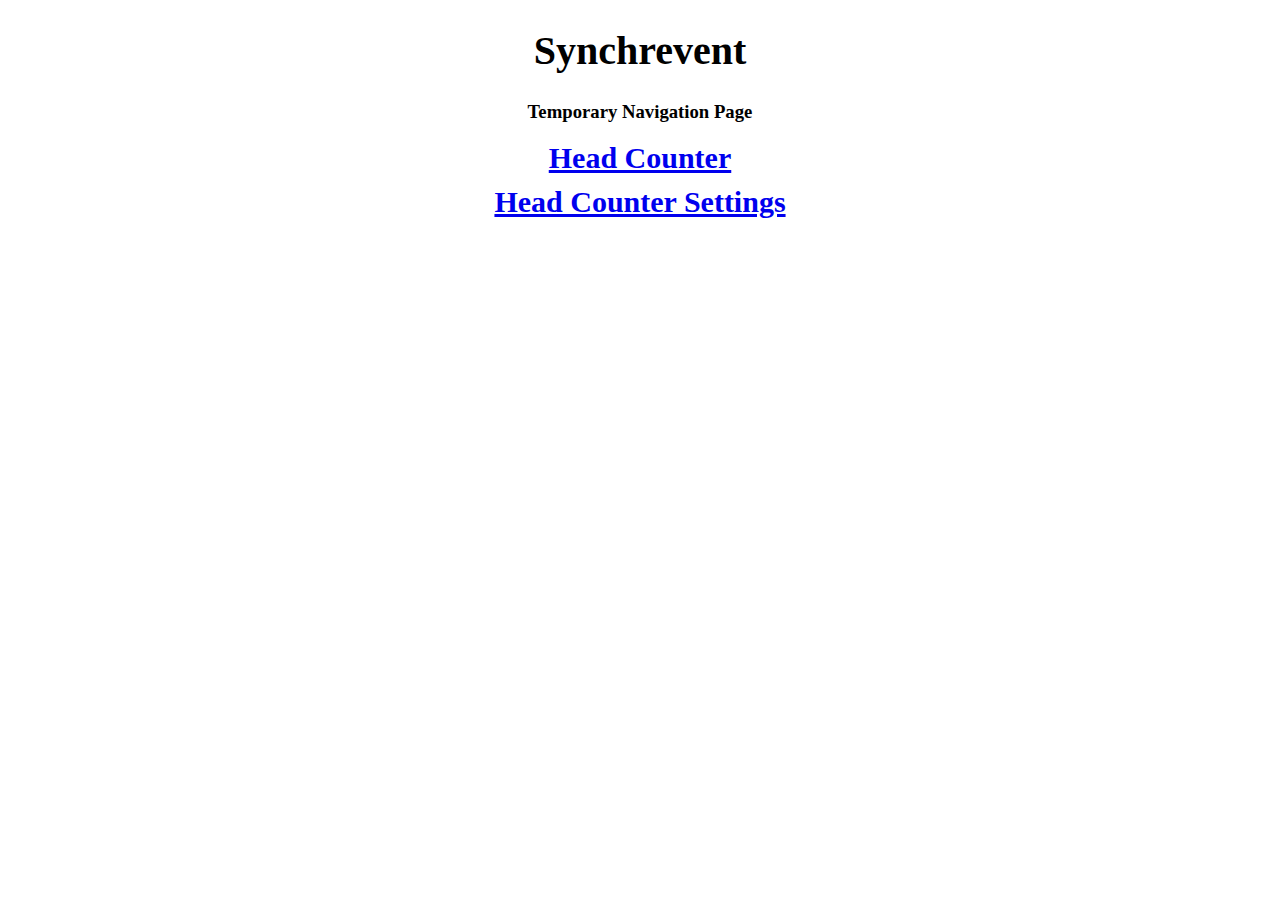
==== index.html @ a4e31f2a "Add files via upload" ====
<!DOCTYPE html>
<html lang="en">

<head>
    <title>Synchrevent > Home</title>

<style>

body {
    width: 50%;
    margin: 0 auto;
    text-align: center;
}

.spacer {
    margin: 10px 0;
}

a {
    font-size: 30px;
    font-weight: bold;
}

</style>

</head>


<body>

    <h1 style="font-size: 40px;">Synchrevent</h1>
    <h3>Temporary Navigation Page</h1>
    <a href="headCounter_Index.html">Head Counter</a>
    <div class="spacer"></div>
    <a href="headCounter_Settings.html">Head Counter Settings</a>
    
</body>

</html>
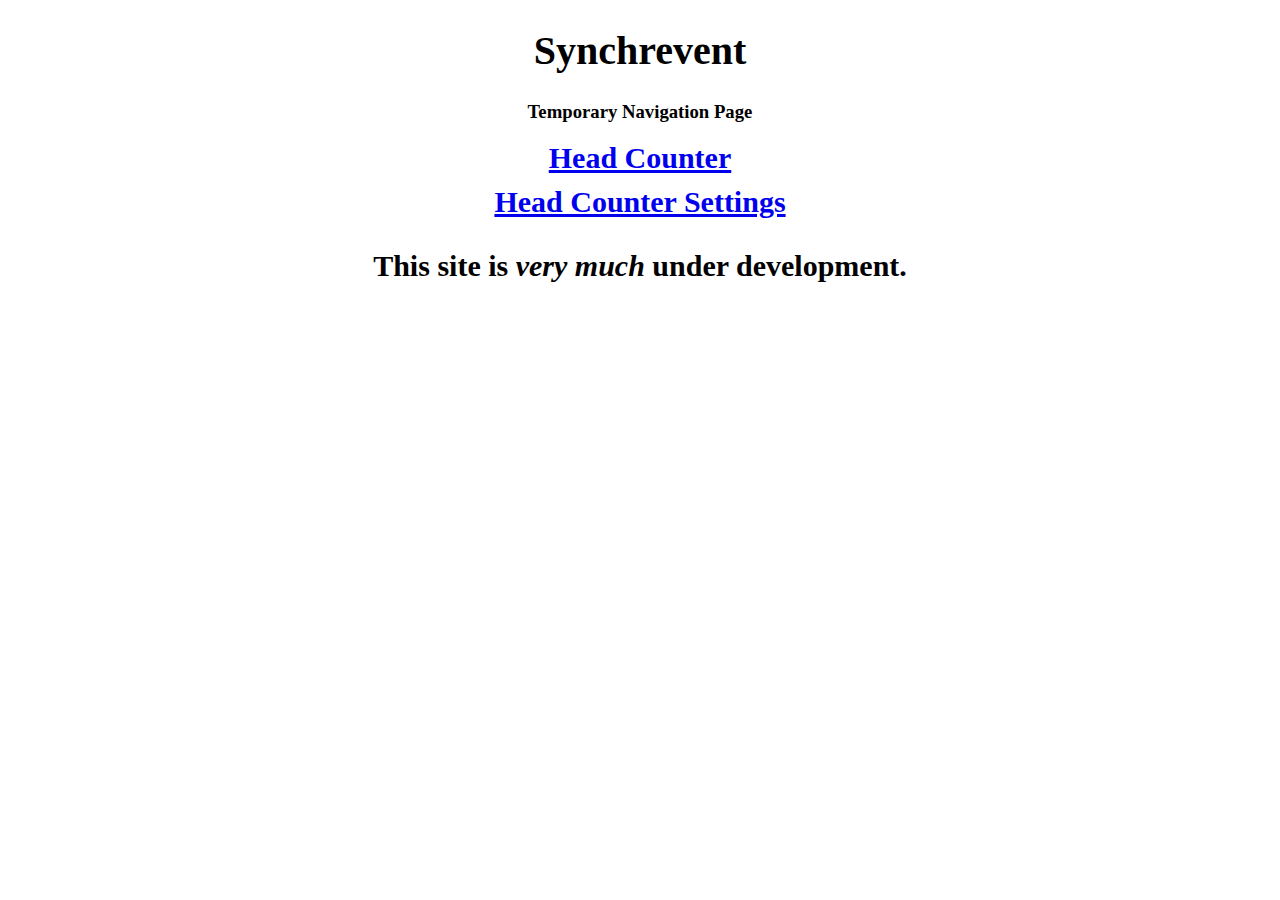
==== commit 493e5bb0: "Update index.html" ====
--- a/index.html
+++ b/index.html
@@ -21,6 +21,11 @@
     font-weight: bold;
 }
 
+p {
+    font-size: 30px;
+    font-weight: bold;
+}
+
 </style>
 
 </head>
@@ -33,7 +38,9 @@
     <a href="headCounter_Index.html">Head Counter</a>
     <div class="spacer"></div>
     <a href="headCounter_Settings.html">Head Counter Settings</a>
+
+    <p>This site is <i>very much</i> under development.</p>
     
 </body>
 
-</html>+</html>
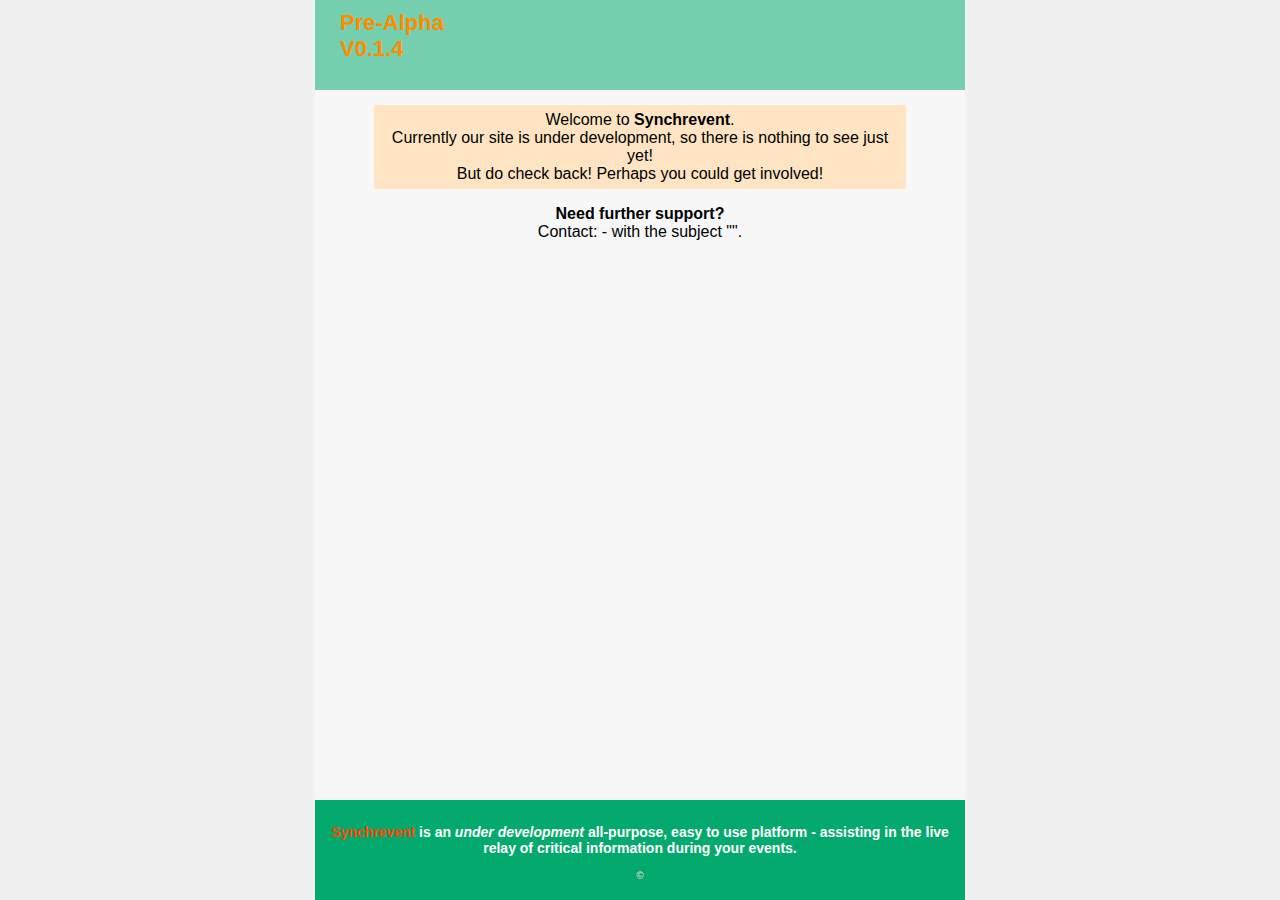
==== commit bc3825ae: "Update index.html" ====
--- a/index.html
+++ b/index.html
@@ -1,46 +1,58 @@
 <!DOCTYPE html>
-<html lang="en">
+
+<html land="en">
 
 <head>
-    <title>Synchrevent > Home</title>
 
-<style>
+    <meta charset="UTF-8">
+    <meta name="viewport" content="width=device-width, initial-scale=1.0">
+    <title>Synchrevent</title>
+    <link rel="icon" type="image/png" size="16x16" href="favicon.ico.png" />
 
-body {
-    width: 50%;
-    margin: 0 auto;
-    text-align: center;
-}
+    <link rel="stylesheet" href="styles/global.css">
+    <link rel="stylesheet" href="styles/index.css">
 
-.spacer {
-    margin: 10px 0;
-}
-
-a {
-    font-size: 30px;
-    font-weight: bold;
-}
-
-p {
-    font-size: 30px;
-    font-weight: bold;
-}
-
-</style>
+    <script src="scripts/index.js"></script>
 
 </head>
 
+<body>
+<div id="bodyBG">
 
-<body>
+    <div id="header">
+        <h2 id="stateTagTemp"> <span id="tempStateTag"></span><br><span id="tempStateVer"></span></h2>
+        <h1 id="siteTitle"></h1>
+        <p id="siteQuote"></p>
+    </div>
 
-    <h1 style="font-size: 40px;">Synchrevent</h1>
-    <h3>Temporary Navigation Page</h1>
-    <a href="headCounter_Index.html">Head Counter</a>
-    <div class="spacer"></div>
-    <a href="headCounter_Settings.html">Head Counter Settings</a>
 
-    <p>This site is <i>very much</i> under development.</p>
-    
+
+<div id="temporaryContent">
+    <p class="shadow1in" style="text-align: center; background-color: bisque; padding: 6px; margin: 0 auto; margin-top: 15px; width: 80%;">
+        Welcome to <b>Synchrevent</b>.<br />
+        Currently our site is under development, so there is nothing to see just yet!<br />
+        But do check back! Perhaps you could get involved!
+    </p>
+</div>
+
+
+
+
+
+
+
+    <p style="text-align: center;"><b>Need further support?</b> <br> Contact: <b><span style="color:darkblue" id="adminContactAdd"></span></b> - with the subject "<b><span id="emailSubjectLine"></span></b>".</p>
+        <script>contactInfo()</script>
+
+    <div id="footerSpace"></div>
+    <div id="footer">
+        <p style="font-weight: bold;font-size:14px;"><span class="darkorange">Synchrevent</span> is an <i>under development</i> all-purpose, easy to use platform - assisting in the live relay of critical information during your events.</p>
+        <p style="font-size:10px;color:lightgrey;"><b><span id="CRsiteTitle"></span> ©<span id="CRYear"></span></b></p>
+            <script src="scripts/tempDev.js"></script>
+            <script src="scripts/global.js"></script>
+    </div>
+
+</div>
 </body>
 
 </html>
--- a/styles/global.css
+++ b/styles/global.css
@@ -0,0 +1,236 @@
+#stateTagTemp {
+    color:darkorange;
+    font-weight:bold;
+    font-size: 22px;
+}
+
+#errorPopup {
+    width: 100%;
+    padding: 3px 10px;
+    background-color: red;
+    margin: 10px 0px;
+}
+
+#errorMsg {
+    text-align: center;
+    color: white;
+    font-weight: bold;
+    font-size: 2.25vh!important;
+}
+
+.red {
+    color: red;
+}
+
+.darkred {
+    color: darkred;
+}
+
+.green {
+    color: green;
+}
+
+.darkgreen {
+    color: darkgreen;
+}
+
+.orange {
+    color: darkorange;
+}
+
+.darkorange {
+    color: orangered;
+}
+
+.bold {
+    font-weight: bold;
+}
+
+.spacer5 {
+    margin-bottom: 5px;
+}
+
+.spacer, .spacer10 {
+    margin-bottom: 10px;
+}
+
+.spacer15 {
+    margin-bottom: 15px;
+}
+
+.spacer20 {
+    margin-bottom: 20px;
+}
+
+
+
+body {
+    max-width: 650px;
+    background-color: #f0f0f0;
+    margin: 0 auto;
+    font-family: Arial, sans-serif;
+}
+
+#bodyBG {
+    background-color: #f7f7f7;
+    height: 100vh;
+    overflow-x: hidden;
+}
+
+/* SPECIFIC WORDPRESS OVERRIDE FOR div MARGINS */
+:where(.wp-site-blocks) > * {
+    margin-block-start: 0rem!important;
+}
+
+#header {
+    display: grid;
+    grid-template-areas: 'beta . title title title title'
+    '. . quote quote quote quote';
+    background-color: #04AA6D88;
+    padding: 5px 20px;
+    height: 80px;
+}
+
+#header p {
+    grid-area: quote;
+    margin: 0 auto;
+    font-size: 0.8em;
+}
+
+#header h1 {
+    grid-area: title;
+    margin: 0 auto;
+}
+
+#header h2 {
+    grid-area: beta;
+    margin: auto auto;
+    margin-left: 5px!important;
+    margin-top: 5px!important;
+}
+
+h1 {
+    text-align: center;
+    margin-top: 0;
+}
+
+#eventName {
+    text-align: center;
+    margin: 2px 0px;
+    font-size: 3vw;
+    color: darkblue;
+}
+
+.button {
+    width: auto;
+    height: 2vw;
+    margin: 0 1%;
+    padding: 0px 15px;
+    border-radius: 10px;
+    text-align: center;
+    transition-duration: 0.5s;
+    text-decoration: none;
+    vertical-align: middle;
+    background-color: #04AA6D;
+    border: none;
+    color: #fff;
+    cursor: pointer;
+}
+
+.inputTextBox {
+    margin: 0px;
+}
+
+#footerSpace {
+    height: 80px;
+}
+
+#footer {
+    position: fixed;
+    bottom: 0px;
+    max-width: 630px;
+    padding: 10px;
+    background-color: #04AA6D;
+    color: #fff;
+    text-align: center;
+    height: 80px;
+}
+
+
+
+button:disabled,
+button[disabled] {
+    border: 1px solid #999999;
+    background-color: #cccccc;
+    color: #666666;
+}
+
+
+
+
+
+
+
+
+/* The switch - the box around the slider */
+.switch {
+    position: relative;
+    display: inline-block;
+    width: 60px;
+    height: 34px;
+  }
+  
+  /* Hide default HTML checkbox */
+  .switch input {
+    opacity: 0;
+    width: 0;
+    height: 0;
+  }
+  
+  /* The slider */
+  .slider {
+    position: absolute;
+    cursor: pointer;
+    top: 0;
+    left: 0;
+    right: 0;
+    bottom: 0;
+    background-color: #ccc;
+    -webkit-transition: .4s;
+    transition: .4s;
+  }
+  
+  .slider:before {
+    position: absolute;
+    content: "";
+    height: 26px;
+    width: 26px;
+    left: 4px;
+    bottom: 4px;
+    background-color: white;
+    -webkit-transition: .4s;
+    transition: .4s;
+  }
+  
+  input:checked + .slider {
+    background-color: #2196F3;
+  }
+  
+  input:focus + .slider {
+    box-shadow: 0 0 1px #2196F3;
+  }
+  
+  input:checked + .slider:before {
+    -webkit-transform: translateX(26px);
+    -ms-transform: translateX(26px);
+    transform: translateX(26px);
+  }
+  
+  /* Rounded sliders */
+  .slider.round {
+    border-radius: 34px;
+  }
+  
+  .slider.round:before {
+    border-radius: 50%;
+  }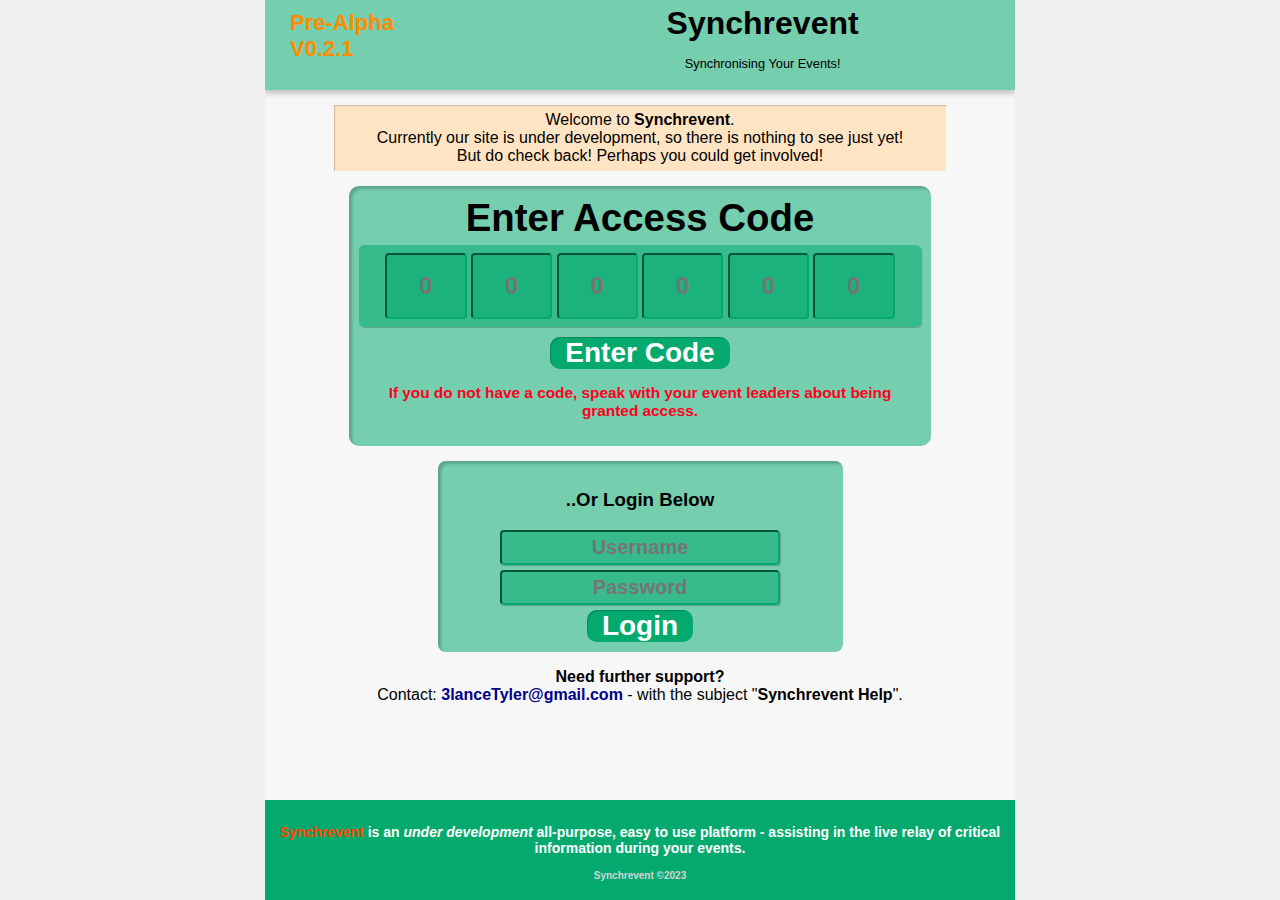
==== commit 44434a0f: "Add files via upload" ====
--- a/index.html
+++ b/index.html
@@ -19,6 +19,20 @@
 <body>
 <div id="bodyBG">
 
+    <div id="maintenanceModeContainer">
+        <div>
+        <h1 id="maintenanceTitle"></h1>
+        <h2 id="maintenanceSubtitle"></h2>
+        <h4 id="maintenanceLittletittle"></h4>
+        </div>
+    </div>
+
+
+<div id="bodyContent">
+
+
+
+
     <div id="header">
         <h2 id="stateTagTemp"> <span id="tempStateTag"></span><br><span id="tempStateVer"></span></h2>
         <h1 id="siteTitle"></h1>
@@ -39,10 +53,46 @@
 
 
 
+    <div id="loginCodeContainer" class="shadow3in">
+
+        <h3>Enter Access Code</h3>
+
+            <div id="loginCodeForm" class="shadow1">
+                <input type="text" class="loginCodeInputs" id="LCI1" minlength="1" maxlength="1" placeholder="0">
+                <input type="text" class="loginCodeInputs" id="LCI2" minlength="1" maxlength="1" placeholder="0">
+                <input type="text" class="loginCodeInputs" id="LCI3" minlength="1" maxlength="1" placeholder="0">
+                <input type="text" class="loginCodeInputs" id="LCI4" minlength="1" maxlength="1" placeholder="0">
+                <input type="text" class="loginCodeInputs" id="LCI5" minlength="1" maxlength="1" placeholder="0">
+                <input type="text" class="loginCodeInputs" id="LCI6" minlength="1" maxlength="1" placeholder="0">
+                
+
+            </div>
+
+                <div id="errorPopup" style="margin-left:-10px;" hidden>
+                    <p id="errorMsg"></p>
+                </div>
+
+        <button type="button" onclick="submitEntryCode()" class="button shadow1in" id="loginCodeSubmit">Enter Code</button>
+        <p>If you do not have a code, speak with your event leaders about being granted access.</p>
+
+    </div>
 
 
+    <div id="loginAccountContainer" class="shadow3in">
+
+        <h3>..Or Login Below</h3>
+
+        <p id="accountLoginErrorPopup" class="shadow3in" hidden>!!! Error Logging In !!!</p>
+
+        <input id="loginUsernameInput" class="accountInputs shadow1" type="text" placeholder="Username"> <br />
+        <input id="loginPasswordInput" class="accountInputs shadow1" type="password" placeholder="Password"> <br />
+        <button id="loginAccountSubmit" class="button shadow1in" type="button" onclick="submitAccountDetails()" >Login</button>
+
+    </div>
+        <script>entryCodeResetter()</script>
+
     <p style="text-align: center;"><b>Need further support?</b> <br> Contact: <b><span style="color:darkblue" id="adminContactAdd"></span></b> - with the subject "<b><span id="emailSubjectLine"></span></b>".</p>
-        <script>contactInfo()</script>
+    
 
     <div id="footerSpace"></div>
     <div id="footer">
@@ -50,9 +100,11 @@
         <p style="font-size:10px;color:lightgrey;"><b><span id="CRsiteTitle"></span> ©<span id="CRYear"></span></b></p>
             <script src="scripts/tempDev.js"></script>
             <script src="scripts/global.js"></script>
+                <script>contactInfo()</script>
     </div>
 
 </div>
+</div>
 </body>
 
-</html>
+</html>--- a/styles/global.css
+++ b/styles/global.css
@@ -1,3 +1,43 @@
+#maintenanceModeContainer h1 {
+    font-size: 50px;
+    color: red;
+    margin: 25px auto;
+}
+
+#maintenanceModeContainer h2 {
+    text-align: center;
+    padding: 0 30px
+}
+
+#maintenanceModeContainer h4 {
+    text-align: center;
+    padding: 0 50px
+}
+
+#maintenanceModeContainer div {
+    background-color:  rgba(200, 200, 200, 0.2);
+    border-color:  rgba(100, 100, 100, 0.7);
+    border-width: 1px;
+    border-top-style: solid;
+    border-bottom-style: solid;
+}
+
+#maintenanceModeContainer {
+    display: none;
+    flex-direction: column;
+    justify-content: center;
+    align-items: center;
+    width: 650px;
+    height: 100vh;
+    background-color: rgba(255, 255, 255, 0.9);
+    position: fixed;
+    top: 0;
+    left: auto;
+    z-index: 1000; 
+}
+
+
+
 #stateTagTemp {
     color:darkorange;
     font-weight:bold;
@@ -13,7 +53,7 @@
 
 #errorMsg {
     text-align: center;
-    color: white;
+    color: white!important;
     font-weight: bold;
     font-size: 2.25vh!important;
 }
@@ -62,10 +102,34 @@
     margin-bottom: 20px;
 }
 
+.shadow5 {
+    box-shadow: 5px 5px 5px 0 rgba(0, 0, 0, 0.2);
+}
+
+.shadow3 {
+    box-shadow: 3px 3px 3px 0 rgba(0, 0, 0, 0.2);
+}
+
+.shadow1 {
+    box-shadow: 1px 1px 1px 0 rgba(0, 0, 0, 0.2);
+}
+
+.shadow5in {
+    box-shadow: 5px 5px 5px 0 rgba(0, 0, 0, 0.2) inset;
+}
+
+.shadow3in {
+    box-shadow: 3px 3px 3px 0 rgba(0, 0, 0, 0.2) inset;
+}
+
+.shadow1in {
+    box-shadow: 1px 1px 1px 0 rgba(0, 0, 0, 0.2) inset;
+}
+
 
 
 body {
-    max-width: 650px;
+    max-width: 750px;
     background-color: #f0f0f0;
     margin: 0 auto;
     font-family: Arial, sans-serif;
@@ -82,13 +146,21 @@
     margin-block-start: 0rem!important;
 }
 
+/* REMOVING ARROWS FROM NUMERIC INPUT TYPE */
+input::-webkit-outer-spin-button,
+input::-webkit-inner-spin-button {
+  -webkit-appearance: none;
+  margin: 0;
+}
+
 #header {
     display: grid;
     grid-template-areas: 'beta . title title title title'
-    '. . quote quote quote quote';
+    'beta . quote quote quote quote';
     background-color: #04AA6D88;
     padding: 5px 20px;
     height: 80px;
+    box-shadow: 0px 4px 5px 0 rgba(0, 0, 0, 0.2);
 }
 
 #header p {
@@ -116,8 +188,8 @@
 
 #eventName {
     text-align: center;
-    margin: 2px 0px;
-    font-size: 3vw;
+    margin: 5px 0px;
+    font-size: 30px;
     color: darkblue;
 }
 
@@ -142,13 +214,13 @@
 }
 
 #footerSpace {
-    height: 80px;
+    height: 100px;
 }
 
 #footer {
     position: fixed;
     bottom: 0px;
-    max-width: 630px;
+    max-width: 730px;
     padding: 10px;
     background-color: #04AA6D;
     color: #fff;
@@ -233,4 +305,20 @@
   
   .slider.round:before {
     border-radius: 50%;
+  }
+
+
+
+  ::-webkit-scrollbar {
+    width: 2px;
+  }
+  
+  /* Track */
+  ::-webkit-scrollbar-track {
+    background: #000; 
+  }
+   
+  /* Handle */
+  ::-webkit-scrollbar-thumb {
+    background: #f68a0e; 
   }--- a/styles/index.css
+++ b/styles/index.css
@@ -0,0 +1,88 @@
+#loginCodeContainer {
+    width: 75%;
+    margin: 0 auto;
+    margin-top: 2%;
+    text-align: center;
+    background-color: #04AA6D88;
+    padding: 10px;
+    border-radius: 10px;
+}
+
+#loginCodeContainer h3 {
+    font-size: 3vw;
+    padding: 0;
+    margin: 0;
+    margin-bottom: 5px;
+}
+
+#loginCodeForm {
+    padding: 3px 0px;
+    background-color: #04AA6D88;
+    border-radius: 5px;
+}
+
+.loginCodeInputs {
+    width: 13%;
+    text-align: center;
+    background-color: #04AA6D88;
+    margin: 5px auto;
+    line-height: 60px;
+    font-size: 24px;
+    font-weight: bold;
+    color: #fff;
+    border-color: #04AA6Dff;
+    border-radius: 4px;
+}
+
+#loginCodeSubmit {
+    margin-top: 10px;
+}
+
+#loginCodeContainer p {
+    font-size: 1.2vw;
+    font-weight: bold;
+    color: #F02;
+}
+
+
+
+#loginAccountContainer {
+    width: 50%;
+    margin: 0 auto;
+    margin-top: 2%;
+    text-align: center;
+    background-color: #04AA6D88;
+    padding: 10px 15px;
+    border-radius: 8px;
+}
+
+
+.accountInputs {
+    background-color: #04AA6D88;
+    border-color: #04AA6Dff;
+    color: #fff;
+    font-weight: bold;
+    font-size: 20px;
+    padding: 4px;
+    margin-bottom: 5px;
+    border-radius: 4px;
+    text-align: center;
+}
+
+#accountLoginErrorPopup {
+    background-color: red;
+    padding: 4px;
+    border-radius: 4px;
+    font-weight: bold;
+    color: #fff;
+    margin: 3% 7%;
+}
+
+
+
+
+.button {
+    font-size: 28px;
+    height: auto;
+    font-weight: bold;
+}